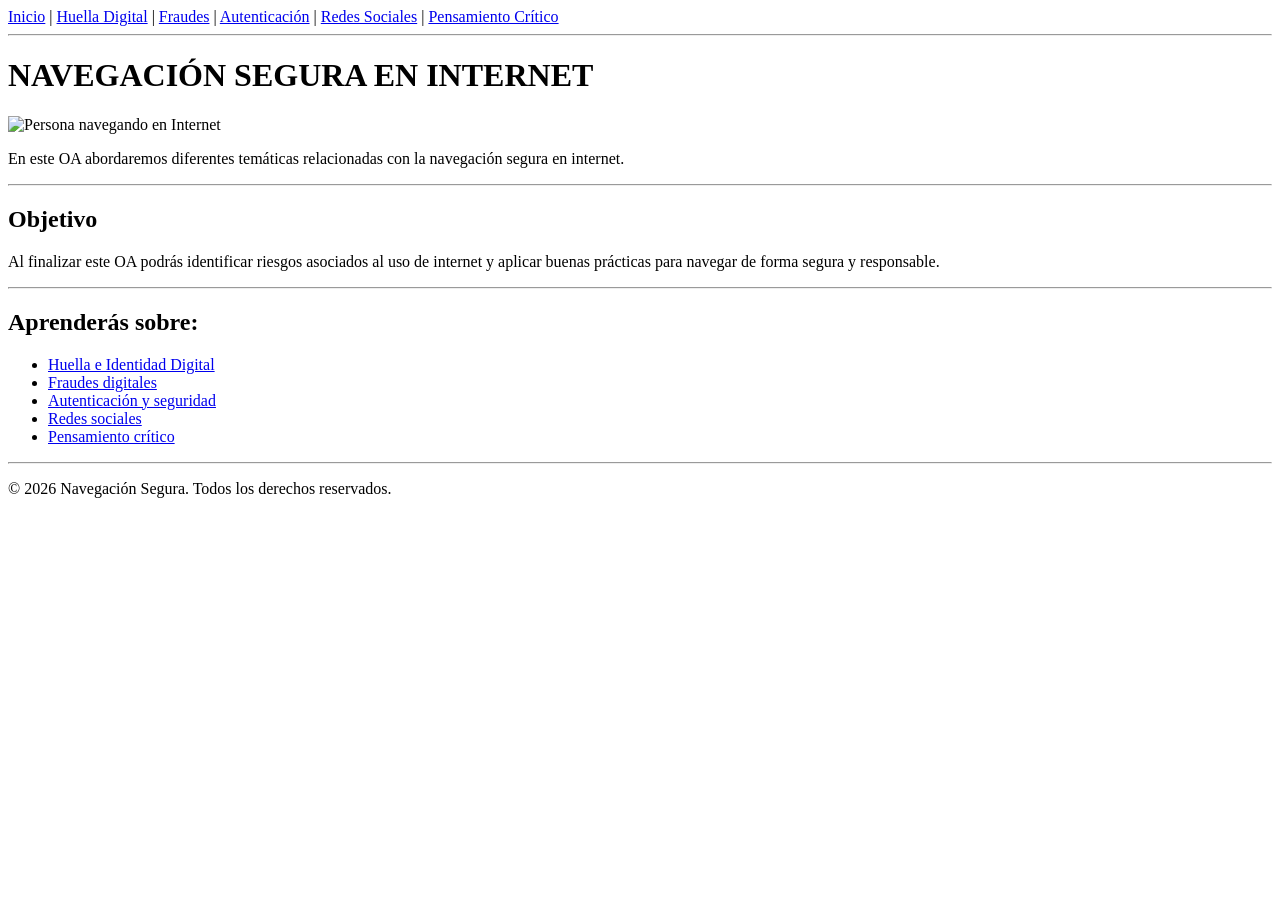
==== index.html @ a35e7978 "Add files via upload" ====
<!DOCTYPE html>
<html lang="es">

<head>
    <meta charset="UTF-8">
    <meta name="viewport" content="width=device-width, initial-scale=1.0">
    <title>Navegación Segura</title>
</head>
<body>
    <header>
        <nav>
            <a href="index.html">Inicio</a> |
            <a href="huelladigital.html">Huella Digital</a> |
            <a href="fraudes.html">Fraudes</a> |
            <a href="autenticacion.html">Autenticación</a> |
            <a href="redes.html">Redes Sociales</a> |
            <a href="pensamiento.html">Pensamiento Crítico</a>
        </nav>
        <hr>
        <h1>NAVEGACIÓN SEGURA EN INTERNET</h1>

        <img src="https://images-wixmp-ed30a86b8c4ca887773594c2.wixmp.com/f/257562a2-72c0-445a-b1c5-ff77263d5312/dmrcch3-43d2b01b-bba5-43f3-b6e8-b7f2620a8328.jpg/v1/fill/w_1280,h_544,q_75,strp/arriba_by_maxisilveira_dmrcch3-fullview.jpg?token=eyJ0eXAiOiJKV1QiLCJhbGciOiJIUzI1NiJ9.[base64].xXIl8_ioc5Y2_II3suBiCSWKKbZz7rBGDbwfxZkek1E" 
        alt="Persona  navegando en Internet"
             width="800"
             height="300">
    </header>
    <main>
        <p>
            En este OA abordaremos diferentes temáticas relacionadas
            con la navegación segura en internet.
        </p>
        <hr>
        <section>
            <h2>Objetivo</h2>
            <p>
                Al finalizar este OA podrás identificar riesgos asociados
                al uso de internet y aplicar buenas prácticas para navegar
                de forma segura y responsable.
            </p>
        </section>
        <hr>
        <section>
            <h2>Aprenderás sobre:</h2>
            <ul>
                <li><a href="huelladigital.html">Huella e Identidad Digital</a></li>
                <li><a href="fraudes.html">Fraudes digitales</a></li>
                <li><a href="autenticacion.html">Autenticación y seguridad</a></li>
                <li><a href="redes.html">Redes sociales</a></li>
                <li><a href="pensamiento.html">Pensamiento crítico</a></li>
            </ul>
        </section>
    </main>
    <hr>
    <footer>
        <p>&copy; 2026 Navegación Segura. Todos los derechos reservados.</p>
    </footer>
</body>
</html>
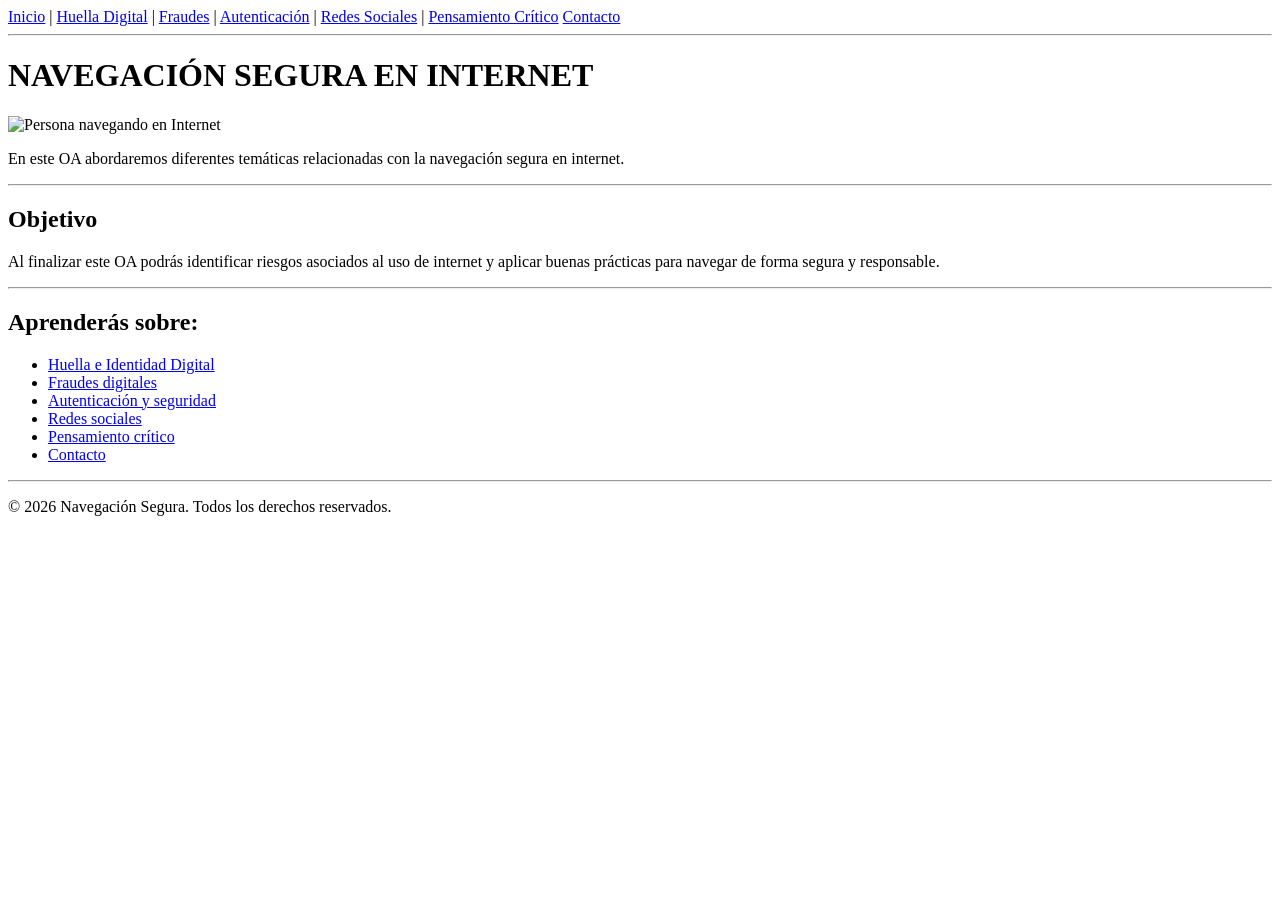
==== commit 02cf3644: "Add files via upload" ====
--- a/index.html
+++ b/index.html
@@ -15,6 +15,7 @@
             <a href="autenticacion.html">Autenticación</a> |
             <a href="redes.html">Redes Sociales</a> |
             <a href="pensamiento.html">Pensamiento Crítico</a>
+            <a href="contacto.html">Contacto</a>
         </nav>
         <hr>
         <h1>NAVEGACIÓN SEGURA EN INTERNET</h1>
@@ -47,6 +48,7 @@
                 <li><a href="autenticacion.html">Autenticación y seguridad</a></li>
                 <li><a href="redes.html">Redes sociales</a></li>
                 <li><a href="pensamiento.html">Pensamiento crítico</a></li>
+                <li><a href="contacto.html">Contacto</a></li>
             </ul>
         </section>
     </main>
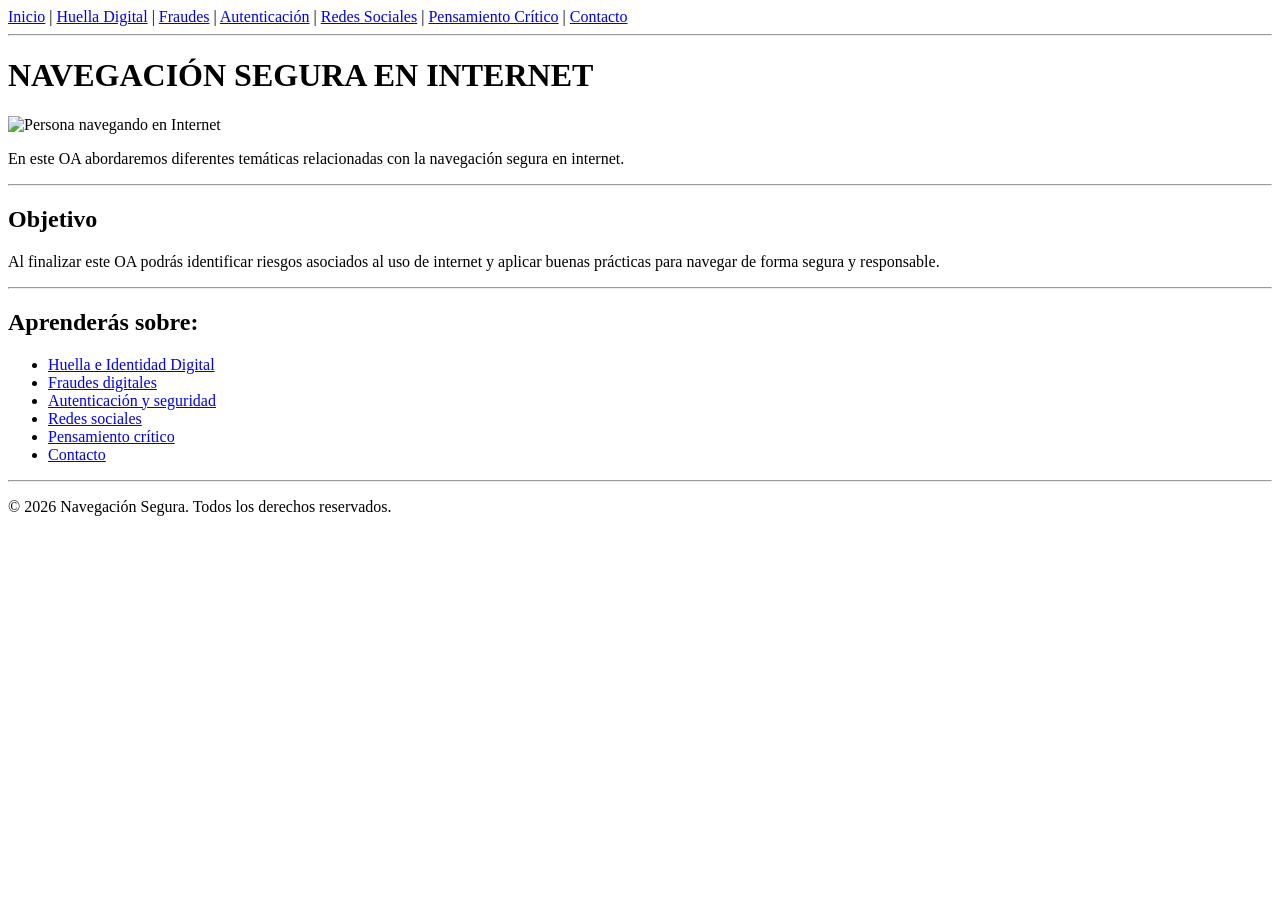
==== commit 6ac08f28: "Add files via upload" ====
--- a/index.html
+++ b/index.html
@@ -14,7 +14,7 @@
             <a href="fraudes.html">Fraudes</a> |
             <a href="autenticacion.html">Autenticación</a> |
             <a href="redes.html">Redes Sociales</a> |
-            <a href="pensamiento.html">Pensamiento Crítico</a>
+            <a href="pensamiento.html">Pensamiento Crítico</a> |
             <a href="contacto.html">Contacto</a>
         </nav>
         <hr>
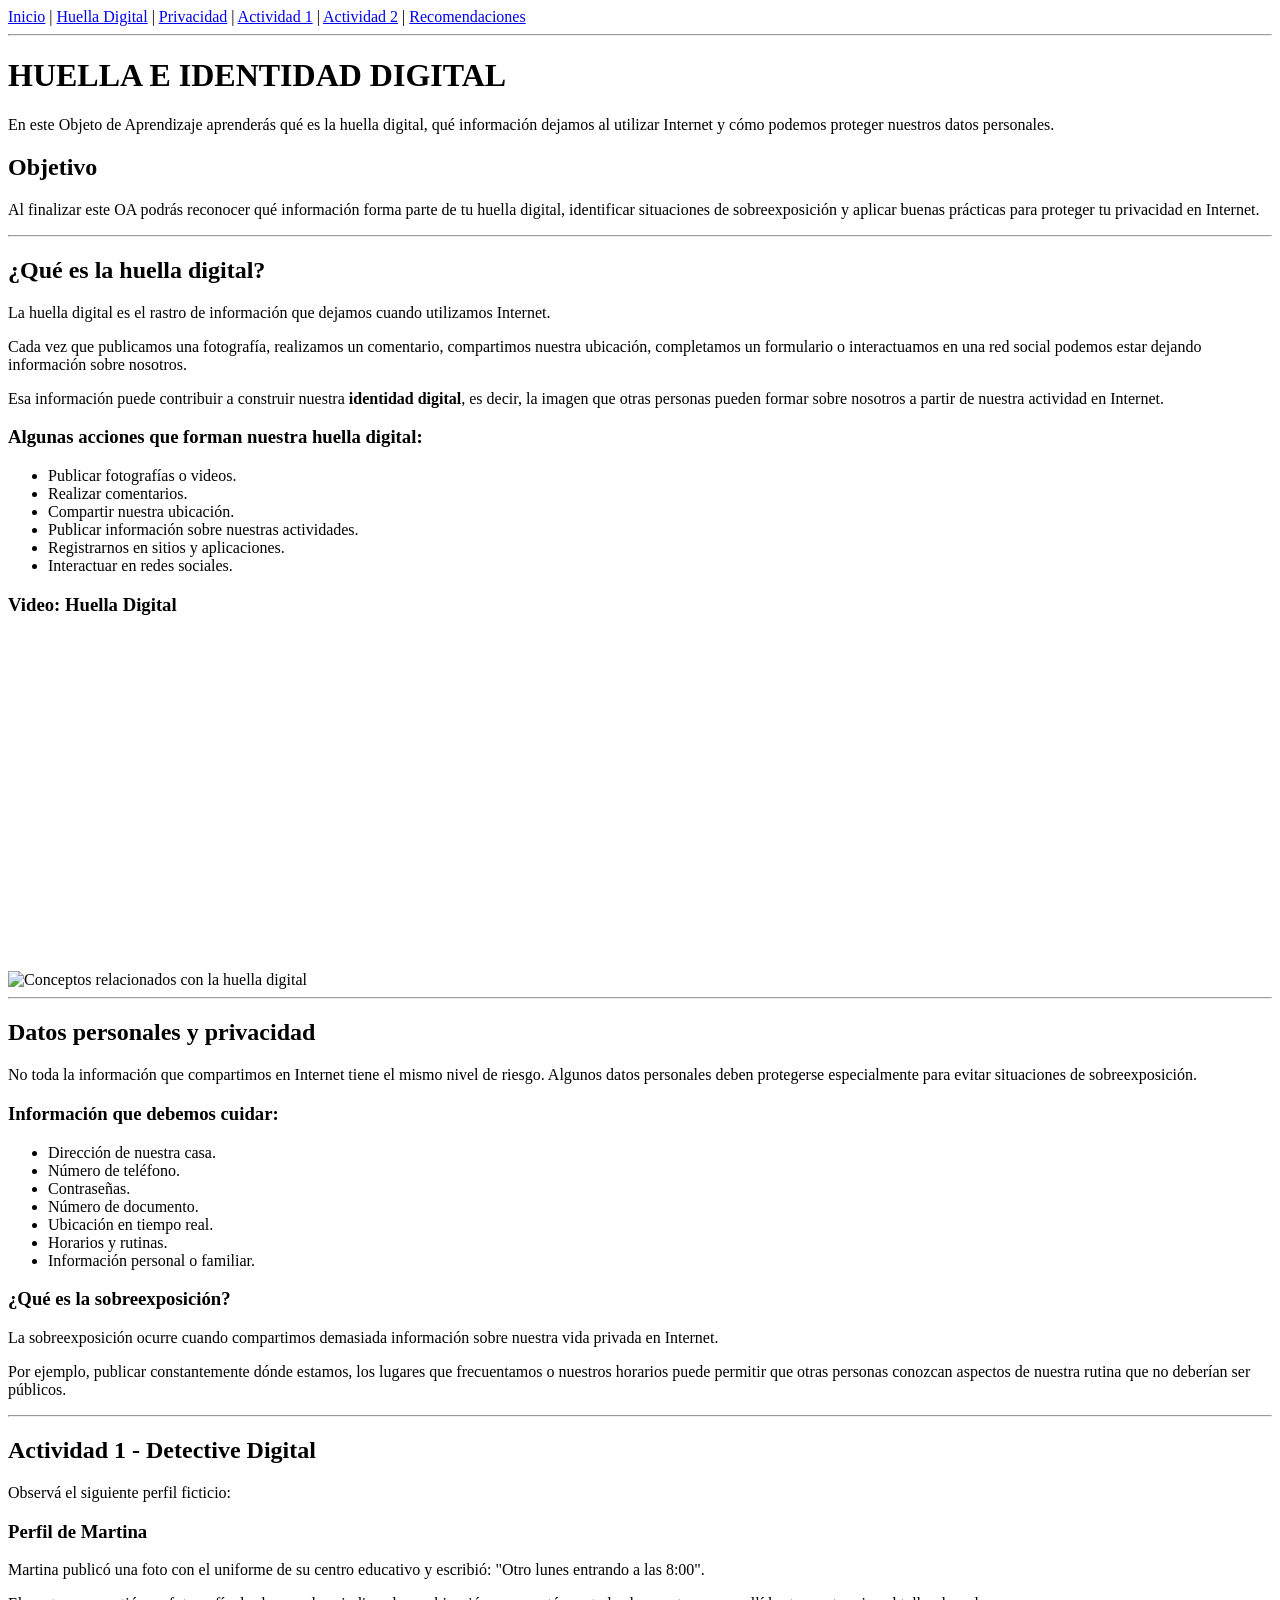
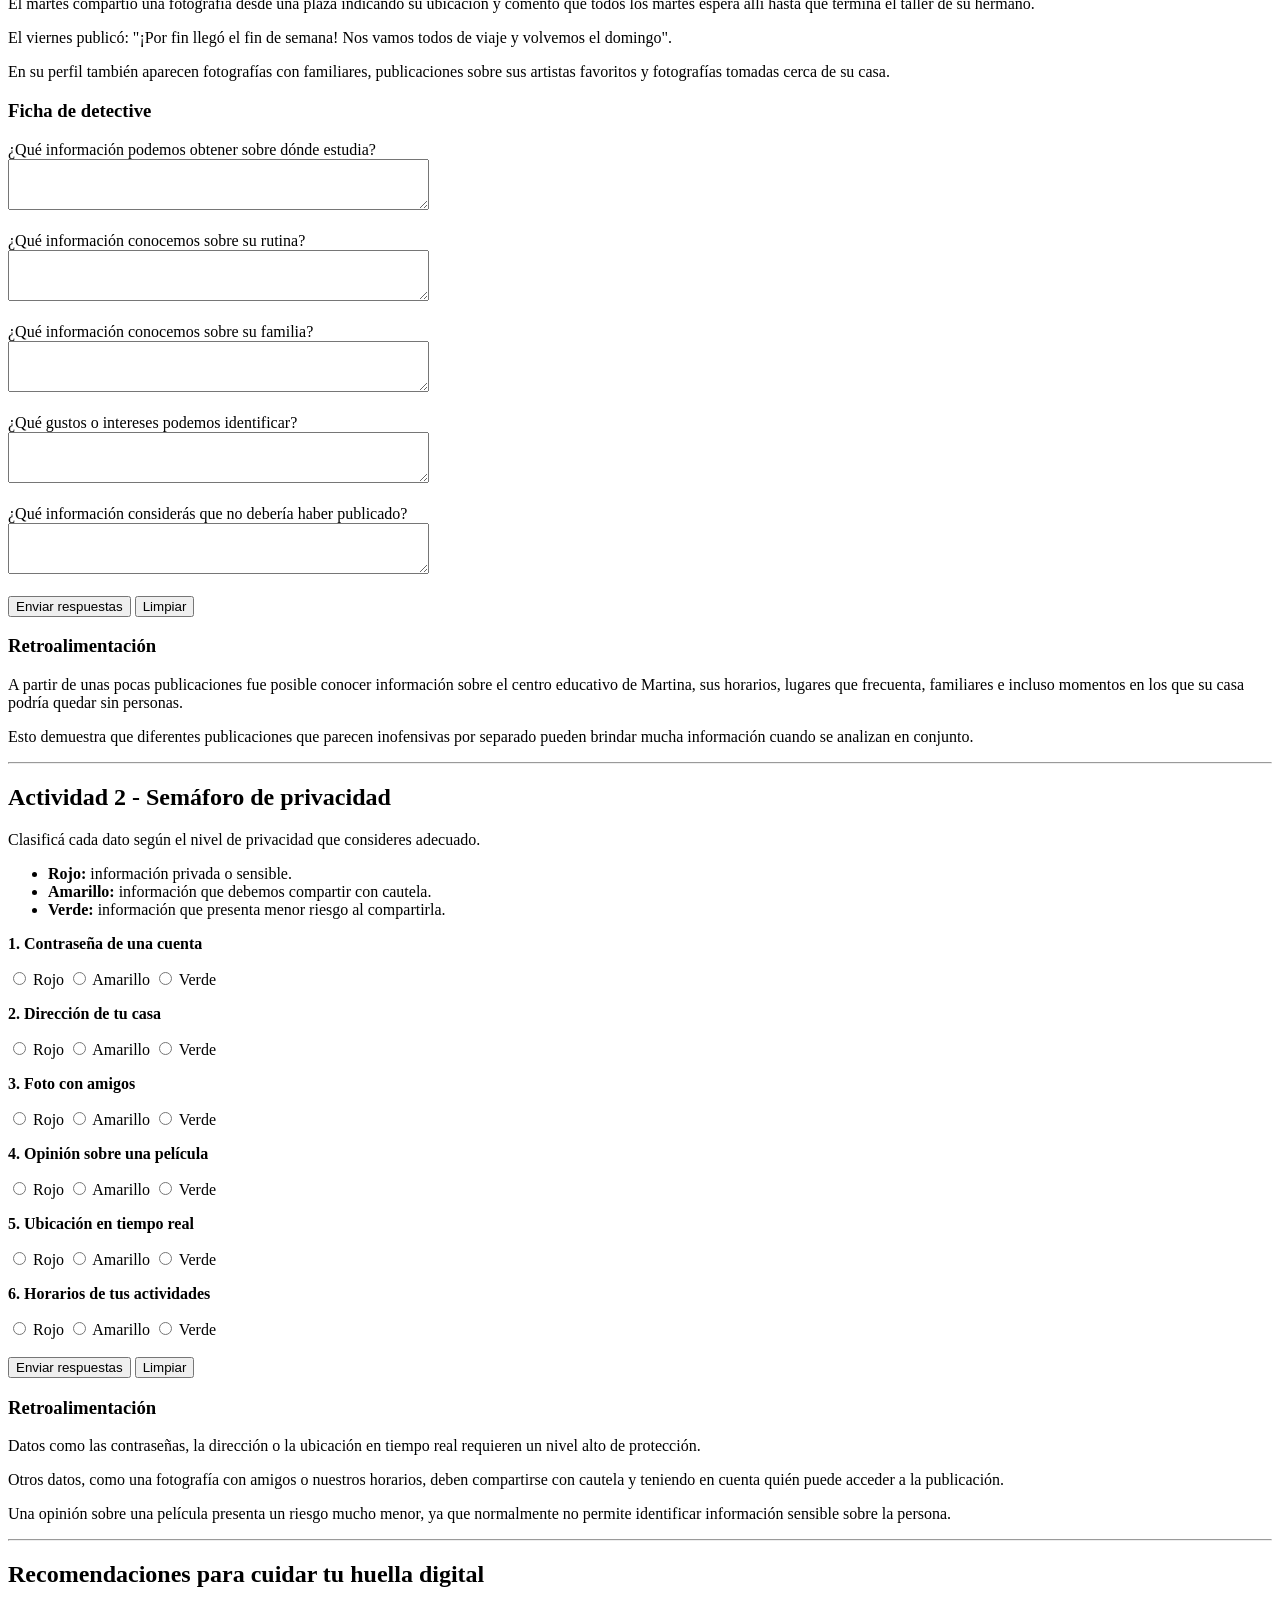
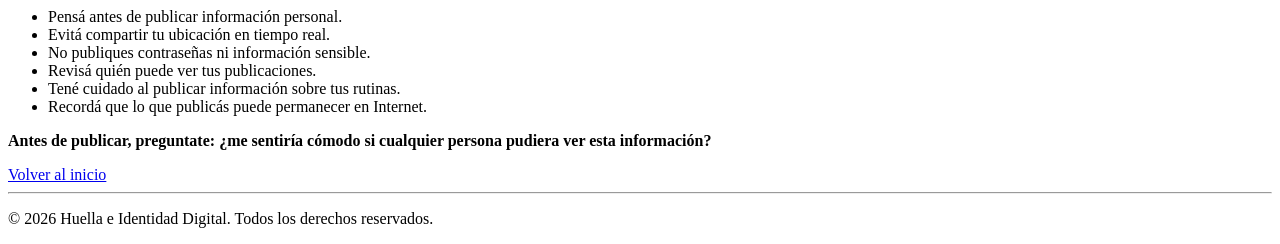
==== commit bac2e5b7: "Actualizo" ====
--- a/index.html
+++ b/index.html
@@ -4,57 +4,416 @@
 <head>
     <meta charset="UTF-8">
     <meta name="viewport" content="width=device-width, initial-scale=1.0">
-    <title>Navegación Segura</title>
+    <title>Huella e Identidad Digital</title>
 </head>
+
 <body>
-    <header>
+
+    <header id="inicio">
+
         <nav>
-            <a href="index.html">Inicio</a> |
-            <a href="huelladigital.html">Huella Digital</a> |
-            <a href="fraudes.html">Fraudes</a> |
-            <a href="autenticacion.html">Autenticación</a> |
-            <a href="redes.html">Redes Sociales</a> |
-            <a href="pensamiento.html">Pensamiento Crítico</a> |
-            <a href="contacto.html">Contacto</a>
+            <a href="#inicio">Inicio</a> |
+            <a href="#huella">Huella Digital</a> |
+            <a href="#privacidad">Privacidad</a> |
+            <a href="#actividad1">Actividad 1</a> |
+            <a href="#actividad2">Actividad 2</a> |
+            <a href="#recomendaciones">Recomendaciones</a>
         </nav>
+
         <hr>
-        <h1>NAVEGACIÓN SEGURA EN INTERNET</h1>
-
-        <img src="https://images-wixmp-ed30a86b8c4ca887773594c2.wixmp.com/f/257562a2-72c0-445a-b1c5-ff77263d5312/dmrcch3-43d2b01b-bba5-43f3-b6e8-b7f2620a8328.jpg/v1/fill/w_1280,h_544,q_75,strp/arriba_by_maxisilveira_dmrcch3-fullview.jpg?token=eyJ0eXAiOiJKV1QiLCJhbGciOiJIUzI1NiJ9.[base64].xXIl8_ioc5Y2_II3suBiCSWKKbZz7rBGDbwfxZkek1E" 
-        alt="Persona  navegando en Internet"
-             width="800"
-             height="300">
+
+        <h1>HUELLA E IDENTIDAD DIGITAL</h1>
+
+        <p>
+            En este Objeto de Aprendizaje aprenderás qué es la huella digital,
+            qué información dejamos al utilizar Internet y cómo podemos proteger
+            nuestros datos personales.
+        </p>
+
+        <h2>Objetivo</h2>
+
+        <p>
+            Al finalizar este OA podrás reconocer qué información forma parte
+            de tu huella digital, identificar situaciones de sobreexposición
+            y aplicar buenas prácticas para proteger tu privacidad en Internet.
+        </p>
+
     </header>
+
+    <hr>
+
     <main>
-        <p>
-            En este OA abordaremos diferentes temáticas relacionadas
-            con la navegación segura en internet.
-        </p>
+
+        <!-- CONTENIDO TEÓRICO -->
+
+        <section id="huella">
+
+            <h2>¿Qué es la huella digital?</h2>
+
+            <p>
+                La huella digital es el rastro de información que dejamos
+                cuando utilizamos Internet.
+            </p>
+
+            <p>
+                Cada vez que publicamos una fotografía, realizamos un comentario,
+                compartimos nuestra ubicación, completamos un formulario o
+                interactuamos en una red social podemos estar dejando información
+                sobre nosotros.
+            </p>
+
+            <p>
+                Esa información puede contribuir a construir nuestra
+                <strong>identidad digital</strong>, es decir, la imagen que otras
+                personas pueden formar sobre nosotros a partir de nuestra
+                actividad en Internet.
+            </p>
+
+            <h3>Algunas acciones que forman nuestra huella digital:</h3>
+
+            <ul>
+                <li>Publicar fotografías o videos.</li>
+                <li>Realizar comentarios.</li>
+                <li>Compartir nuestra ubicación.</li>
+                <li>Publicar información sobre nuestras actividades.</li>
+                <li>Registrarnos en sitios y aplicaciones.</li>
+                <li>Interactuar en redes sociales.</li>
+            </ul>
+
+            <h3>Video: Huella Digital</h3>
+
+            <iframe
+                width="560"
+                height="315"
+                src="https://www.youtube.com/embed/fb506ebswb8?si=taNYr84iGJzTiZNV"
+                title="Video sobre Huella Digital"
+                frameborder="0"
+                allowfullscreen>
+            </iframe>
+
+            <br><br>
+
+            <img
+                src="https://images-wixmp-ed30a86b8c4ca887773594c2.wixmp.com/f/257562a2-72c0-445a-b1c5-ff77263d5312/dmrcm5a-19a87643-8800-4029-819a-a1403b45eee7.png/v1/fill/w_1214,h_658,q_70,strp/huella_digital_by_maxisilveira_dmrcm5a-pre.jpg?token=eyJ0eXAiOiJKV1QiLCJhbGciOiJIUzI1NiJ9.[base64].E85Y_Ym6q-Cyl9Yw71HEvETTcF5iW-EhfyH-fJD-Vdw"
+                alt="Conceptos relacionados con la huella digital"
+                width="600"
+                height="300">
+
+        </section>
+
         <hr>
-        <section>
-            <h2>Objetivo</h2>
-            <p>
-                Al finalizar este OA podrás identificar riesgos asociados
-                al uso de internet y aplicar buenas prácticas para navegar
-                de forma segura y responsable.
-            </p>
+
+        <section id="privacidad">
+
+            <h2>Datos personales y privacidad</h2>
+
+            <p>
+                No toda la información que compartimos en Internet tiene el
+                mismo nivel de riesgo. Algunos datos personales deben protegerse
+                especialmente para evitar situaciones de sobreexposición.
+            </p>
+
+            <h3>Información que debemos cuidar:</h3>
+
+            <ul>
+                <li>Dirección de nuestra casa.</li>
+                <li>Número de teléfono.</li>
+                <li>Contraseñas.</li>
+                <li>Número de documento.</li>
+                <li>Ubicación en tiempo real.</li>
+                <li>Horarios y rutinas.</li>
+                <li>Información personal o familiar.</li>
+            </ul>
+
+            <h3>¿Qué es la sobreexposición?</h3>
+
+            <p>
+                La sobreexposición ocurre cuando compartimos demasiada
+                información sobre nuestra vida privada en Internet.
+            </p>
+
+            <p>
+                Por ejemplo, publicar constantemente dónde estamos, los lugares
+                que frecuentamos o nuestros horarios puede permitir que otras
+                personas conozcan aspectos de nuestra rutina que no deberían
+                ser públicos.
+            </p>
+
         </section>
+
         <hr>
-        <section>
-            <h2>Aprenderás sobre:</h2>
+
+        <!-- ACTIVIDAD 1 -->
+
+        <section id="actividad1">
+
+            <h2>Actividad 1 - Detective Digital</h2>
+
+            <p>
+                Observá el siguiente perfil ficticio:
+            </p>
+
+            <h3>Perfil de Martina</h3>
+
+            <p>
+                Martina publicó una foto con el uniforme de su centro educativo
+                y escribió: "Otro lunes entrando a las 8:00".
+            </p>
+
+            <p>
+                El martes compartió una fotografía desde una plaza indicando
+                su ubicación y comentó que todos los martes espera allí hasta
+                que termina el taller de su hermano.
+            </p>
+
+            <p>
+                El viernes publicó: "¡Por fin llegó el fin de semana!
+                Nos vamos todos de viaje y volvemos el domingo".
+            </p>
+
+            <p>
+                En su perfil también aparecen fotografías con familiares,
+                publicaciones sobre sus artistas favoritos y fotografías
+                tomadas cerca de su casa.
+            </p>
+
+            <h3>Ficha de detective</h3>
+
+            <form>
+
+                <label for="estudio">
+                    ¿Qué información podemos obtener sobre dónde estudia?
+                </label>
+
+                <br>
+
+                <textarea id="estudio" name="estudio"
+                    rows="3" cols="50" required></textarea>
+
+                <br><br>
+
+                <label for="rutina">
+                    ¿Qué información conocemos sobre su rutina?
+                </label>
+
+                <br>
+
+                <textarea id="rutina" name="rutina"
+                    rows="3" cols="50" required></textarea>
+
+                <br><br>
+
+                <label for="familia">
+                    ¿Qué información conocemos sobre su familia?
+                </label>
+
+                <br>
+
+                <textarea id="familia" name="familia"
+                    rows="3" cols="50" required></textarea>
+
+                <br><br>
+
+                <label for="gustos">
+                    ¿Qué gustos o intereses podemos identificar?
+                </label>
+
+                <br>
+
+                <textarea id="gustos" name="gustos"
+                    rows="3" cols="50" required></textarea>
+
+                <br><br>
+
+                <label for="riesgo">
+                    ¿Qué información considerás que no debería haber publicado?
+                </label>
+
+                <br>
+
+                <textarea id="riesgo" name="riesgo"
+                    rows="3" cols="50" required></textarea>
+
+                <br><br>
+
+                <button type="submit">Enviar respuestas</button>
+                <button type="reset">Limpiar</button>
+
+            </form>
+
+            <h3>Retroalimentación</h3>
+
+            <p>
+                A partir de unas pocas publicaciones fue posible conocer
+                información sobre el centro educativo de Martina, sus horarios,
+                lugares que frecuenta, familiares e incluso momentos en los
+                que su casa podría quedar sin personas.
+            </p>
+
+            <p>
+                Esto demuestra que diferentes publicaciones que parecen
+                inofensivas por separado pueden brindar mucha información
+                cuando se analizan en conjunto.
+            </p>
+
+        </section>
+
+        <hr>
+
+        <!-- ACTIVIDAD 2 -->
+
+        <section id="actividad2">
+
+            <h2>Actividad 2 - Semáforo de privacidad</h2>
+
+            <p>
+                Clasificá cada dato según el nivel de privacidad que consideres
+                adecuado.
+            </p>
+
             <ul>
-                <li><a href="huelladigital.html">Huella e Identidad Digital</a></li>
-                <li><a href="fraudes.html">Fraudes digitales</a></li>
-                <li><a href="autenticacion.html">Autenticación y seguridad</a></li>
-                <li><a href="redes.html">Redes sociales</a></li>
-                <li><a href="pensamiento.html">Pensamiento crítico</a></li>
-                <li><a href="contacto.html">Contacto</a></li>
+                <li><strong>Rojo:</strong> información privada o sensible.</li>
+                <li><strong>Amarillo:</strong> información que debemos compartir con cautela.</li>
+                <li><strong>Verde:</strong> información que presenta menor riesgo al compartirla.</li>
             </ul>
+
+            <form>
+
+                <p><strong>1. Contraseña de una cuenta</strong></p>
+
+                <input type="radio" id="contra_rojo" name="contraseña" value="rojo">
+                <label for="contra_rojo">Rojo</label>
+
+                <input type="radio" id="contra_amarillo" name="contraseña" value="amarillo">
+                <label for="contra_amarillo">Amarillo</label>
+
+                <input type="radio" id="contra_verde" name="contraseña" value="verde">
+                <label for="contra_verde">Verde</label>
+
+
+                <p><strong>2. Dirección de tu casa</strong></p>
+
+                <input type="radio" id="direccion_rojo" name="direccion" value="rojo">
+                <label for="direccion_rojo">Rojo</label>
+
+                <input type="radio" id="direccion_amarillo" name="direccion" value="amarillo">
+                <label for="direccion_amarillo">Amarillo</label>
+
+                <input type="radio" id="direccion_verde" name="direccion" value="verde">
+                <label for="direccion_verde">Verde</label>
+
+
+                <p><strong>3. Foto con amigos</strong></p>
+
+                <input type="radio" id="foto_rojo" name="foto" value="rojo">
+                <label for="foto_rojo">Rojo</label>
+
+                <input type="radio" id="foto_amarillo" name="foto" value="amarillo">
+                <label for="foto_amarillo">Amarillo</label>
+
+                <input type="radio" id="foto_verde" name="foto" value="verde">
+                <label for="foto_verde">Verde</label>
+
+
+                <p><strong>4. Opinión sobre una película</strong></p>
+
+                <input type="radio" id="pelicula_rojo" name="pelicula" value="rojo">
+                <label for="pelicula_rojo">Rojo</label>
+
+                <input type="radio" id="pelicula_amarillo" name="pelicula" value="amarillo">
+                <label for="pelicula_amarillo">Amarillo</label>
+
+                <input type="radio" id="pelicula_verde" name="pelicula" value="verde">
+                <label for="pelicula_verde">Verde</label>
+
+
+                <p><strong>5. Ubicación en tiempo real</strong></p>
+
+                <input type="radio" id="ubicacion_rojo" name="ubicacion" value="rojo">
+                <label for="ubicacion_rojo">Rojo</label>
+
+                <input type="radio" id="ubicacion_amarillo" name="ubicacion" value="amarillo">
+                <label for="ubicacion_amarillo">Amarillo</label>
+
+                <input type="radio" id="ubicacion_verde" name="ubicacion" value="verde">
+                <label for="ubicacion_verde">Verde</label>
+
+
+                <p><strong>6. Horarios de tus actividades</strong></p>
+
+                <input type="radio" id="horario_rojo" name="horario" value="rojo">
+                <label for="horario_rojo">Rojo</label>
+
+                <input type="radio" id="horario_amarillo" name="horario" value="amarillo">
+                <label for="horario_amarillo">Amarillo</label>
+
+                <input type="radio" id="horario_verde" name="horario" value="verde">
+                <label for="horario_verde">Verde</label>
+
+                <br><br>
+
+                <button type="submit">Enviar respuestas</button>
+                <button type="reset">Limpiar</button>
+
+            </form>
+
+            <h3>Retroalimentación</h3>
+
+            <p>
+                Datos como las contraseñas, la dirección o la ubicación en
+                tiempo real requieren un nivel alto de protección.
+            </p>
+
+            <p>
+                Otros datos, como una fotografía con amigos o nuestros horarios,
+                deben compartirse con cautela y teniendo en cuenta quién puede
+                acceder a la publicación.
+            </p>
+
+            <p>
+                Una opinión sobre una película presenta un riesgo mucho menor,
+                ya que normalmente no permite identificar información sensible
+                sobre la persona.
+            </p>
+
         </section>
+
+        <hr>
+
+        <!-- CIERRE -->
+
+        <section id="recomendaciones">
+
+            <h2>Recomendaciones para cuidar tu huella digital</h2>
+
+            <ul>
+                <li>Pensá antes de publicar información personal.</li>
+                <li>Evitá compartir tu ubicación en tiempo real.</li>
+                <li>No publiques contraseñas ni información sensible.</li>
+                <li>Revisá quién puede ver tus publicaciones.</li>
+                <li>Tené cuidado al publicar información sobre tus rutinas.</li>
+                <li>Recordá que lo que publicás puede permanecer en Internet.</li>
+            </ul>
+
+            <p>
+                <strong>
+                    Antes de publicar, preguntate:
+                    ¿me sentiría cómodo si cualquier persona pudiera ver esta información?
+                </strong>
+            </p>
+
+            <a href="#inicio">Volver al inicio</a>
+
+        </section>
+
     </main>
+
     <hr>
+
     <footer>
-        <p>&copy; 2026 Navegación Segura. Todos los derechos reservados.</p>
+        <p>&copy; 2026 Huella e Identidad Digital. Todos los derechos reservados.</p>
     </footer>
+
 </body>
+
 </html>
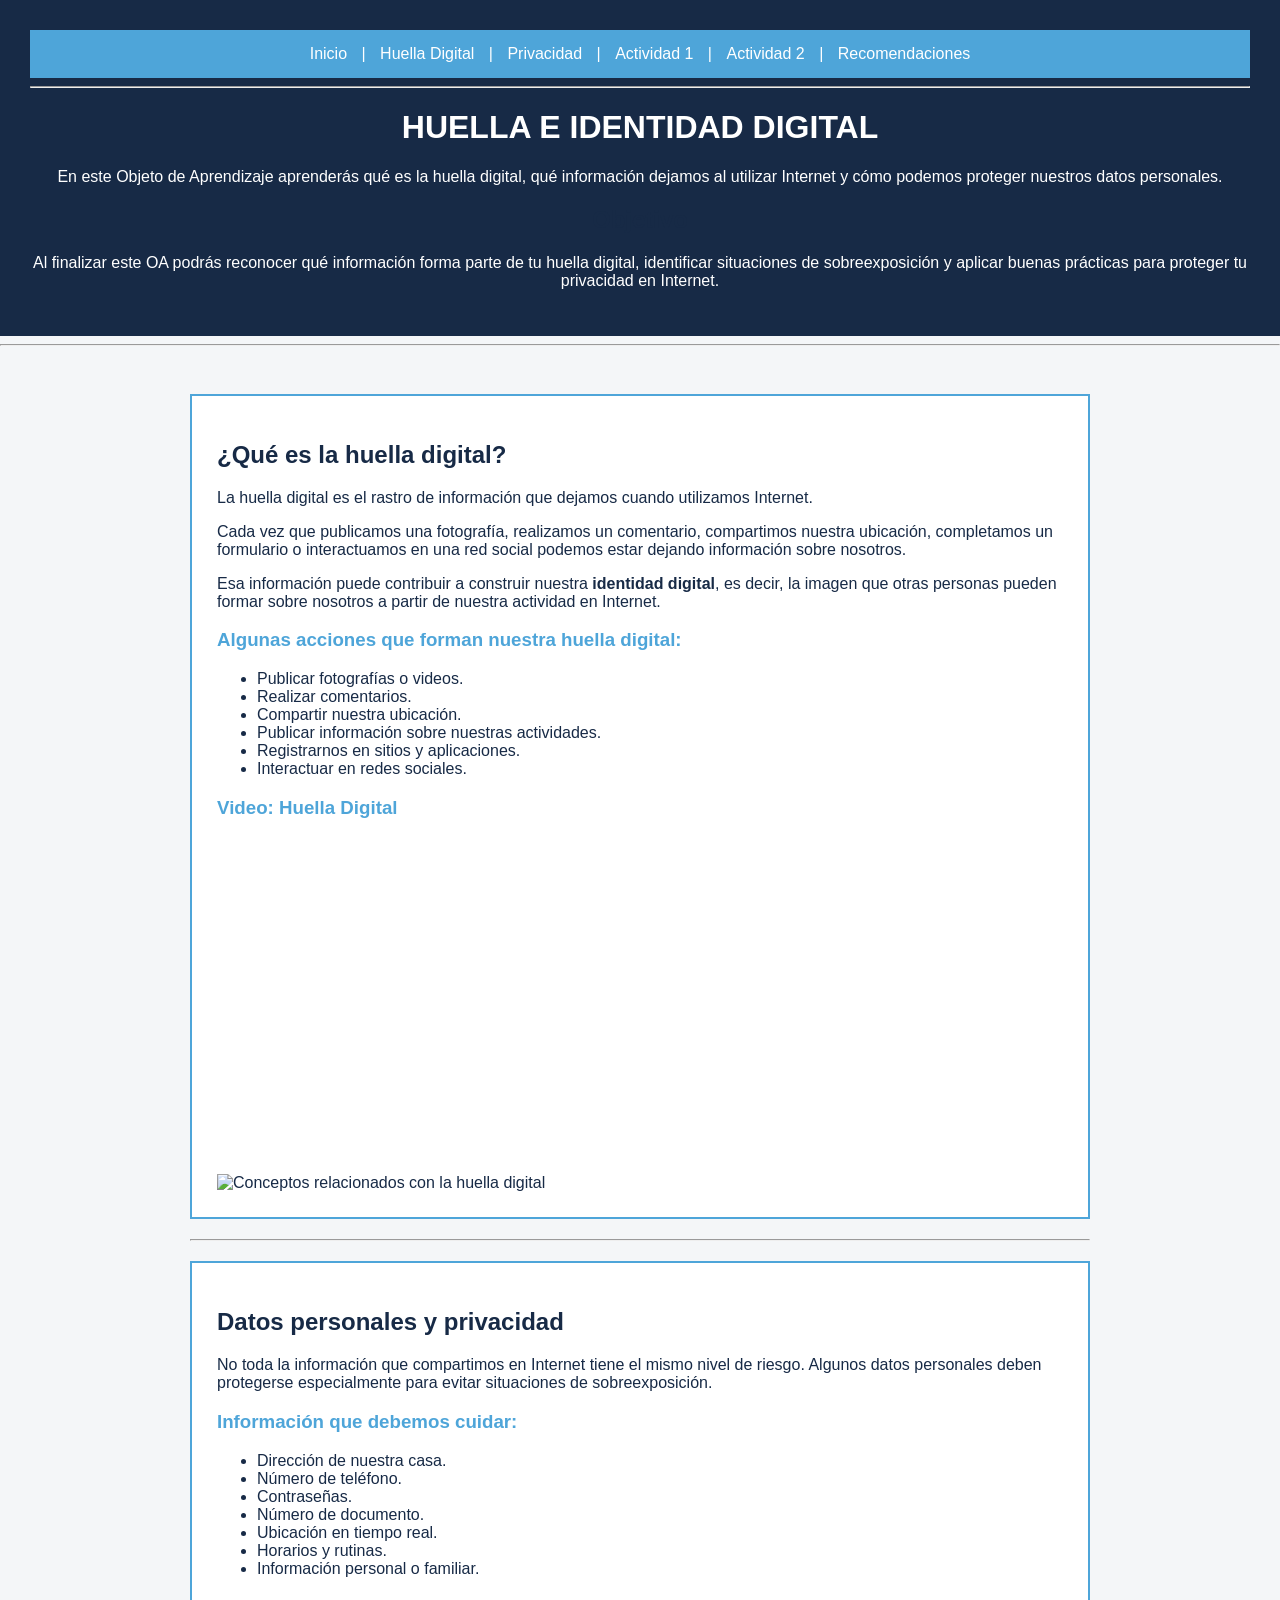
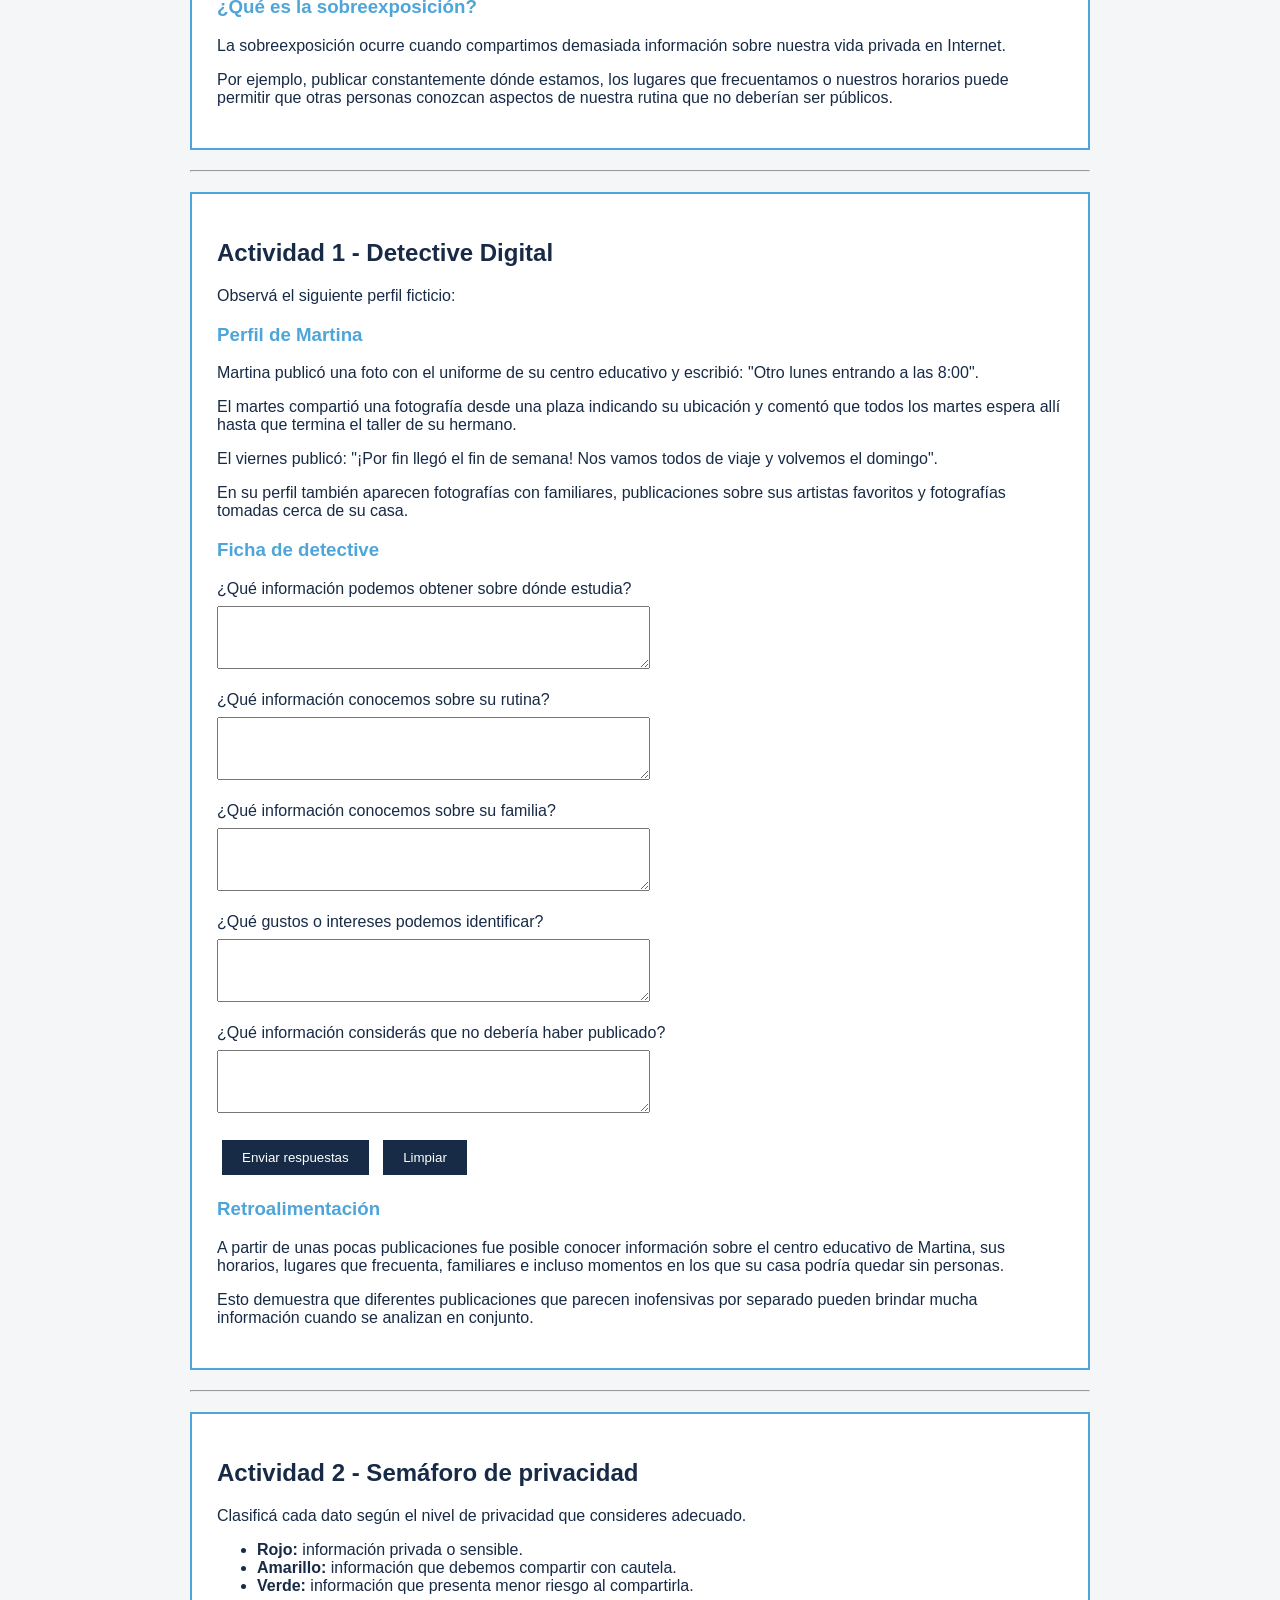
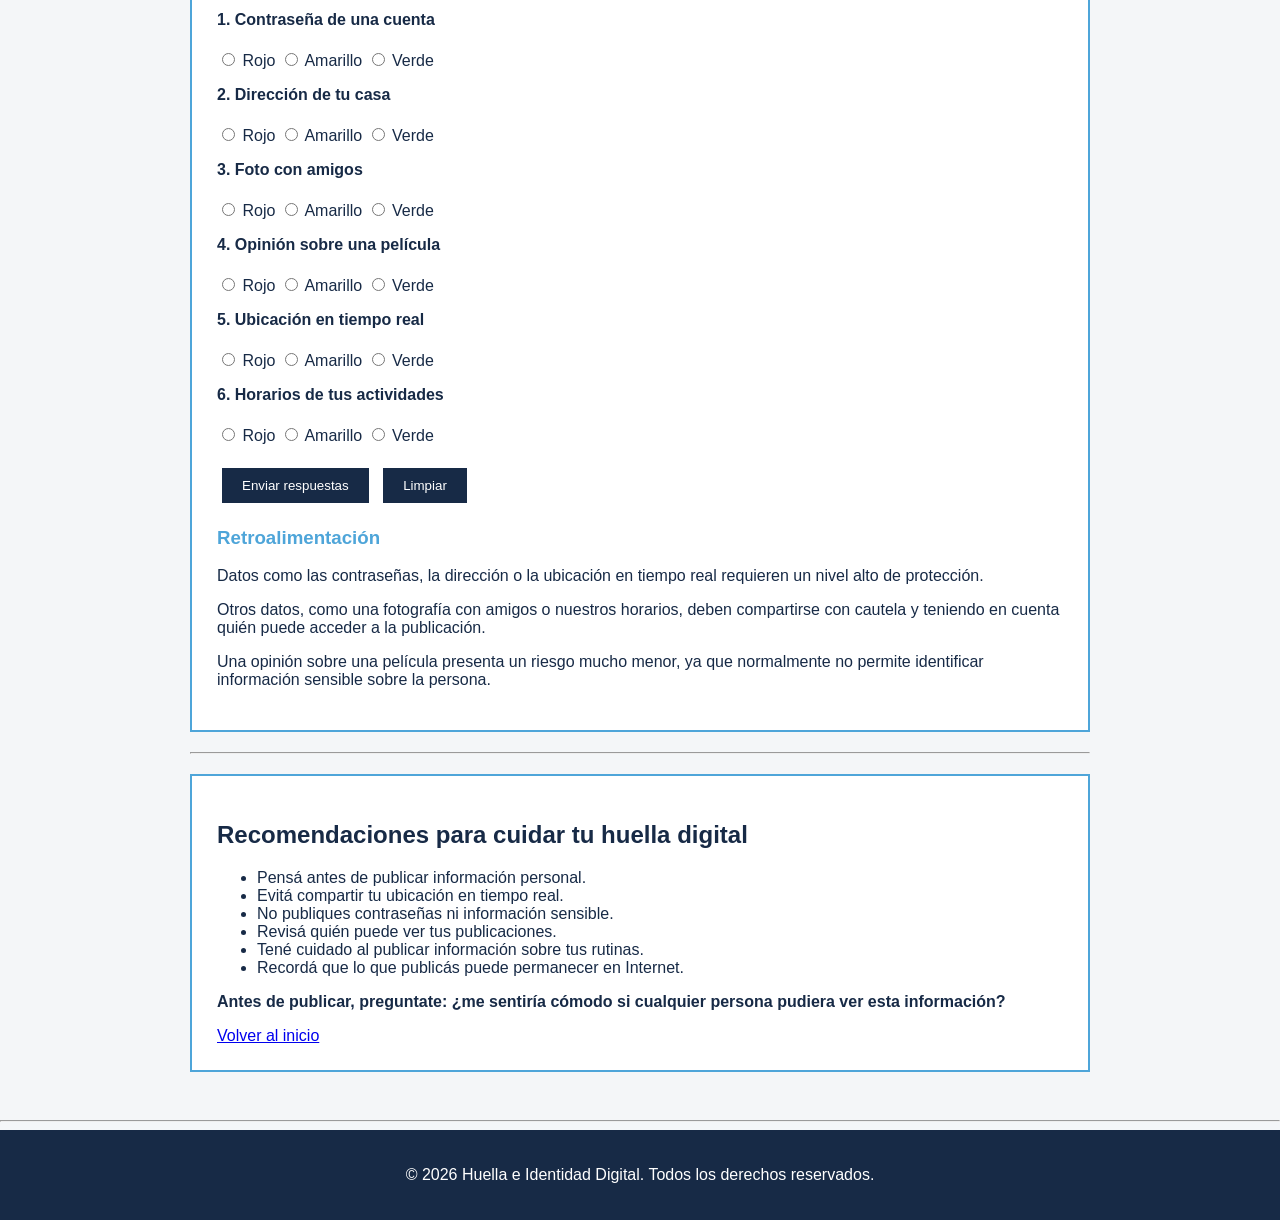
==== commit 5331898d: "Add files via upload" ====
--- a/index.html
+++ b/index.html
@@ -5,6 +5,7 @@
     <meta charset="UTF-8">
     <meta name="viewport" content="width=device-width, initial-scale=1.0">
     <title>Huella e Identidad Digital</title>
+    <link rel="stylesheet" href="styles.css">
 </head>
 
 <body>
--- a/styles.css
+++ b/styles.css
@@ -0,0 +1,91 @@
+body {
+    font-family: Arial, sans-serif;
+    background-color: #F4F6F8;
+    color: #172A46;
+    margin: 0;
+    padding: 0;
+}
+
+header {
+    background-color: #172A46;
+    color: white;
+    text-align: center;
+    padding: 30px;
+}
+
+nav {
+    background-color: #4EA5D9;
+    padding: 15px;
+    text-align: center;
+}
+
+nav a {
+    color: white;
+    text-decoration: none;
+    margin: 10px;
+}
+
+nav a:hover {
+    text-decoration: underline;
+}
+
+main {
+    max-width: 900px;
+    margin: auto;
+    padding: 20px;
+}
+
+section {
+    background-color: white;
+    margin: 20px 0;
+    padding: 25px;
+    border: 2px solid #4EA5D9;
+}
+
+h1 {
+    font-family: Verdana, sans-serif;
+}
+
+h2 {
+    font-family: Verdana, sans-serif;
+    color: #172A46;
+}
+
+h3 {
+    color: #4EA5D9;
+}
+
+img {
+    max-width: 100%;
+    height: auto;
+}
+
+iframe {
+    max-width: 100%;
+}
+
+textarea,
+input,
+select {
+    margin-top: 8px;
+    padding: 8px;
+}
+
+button {
+    background-color: #172A46;
+    color: white;
+    padding: 10px 20px;
+    border: none;
+    margin: 5px;
+}
+
+button:hover {
+    background-color: #4EA5D9;
+}
+
+footer {
+    background-color: #172A46;
+    color: white;
+    text-align: center;
+    padding: 20px;
+}
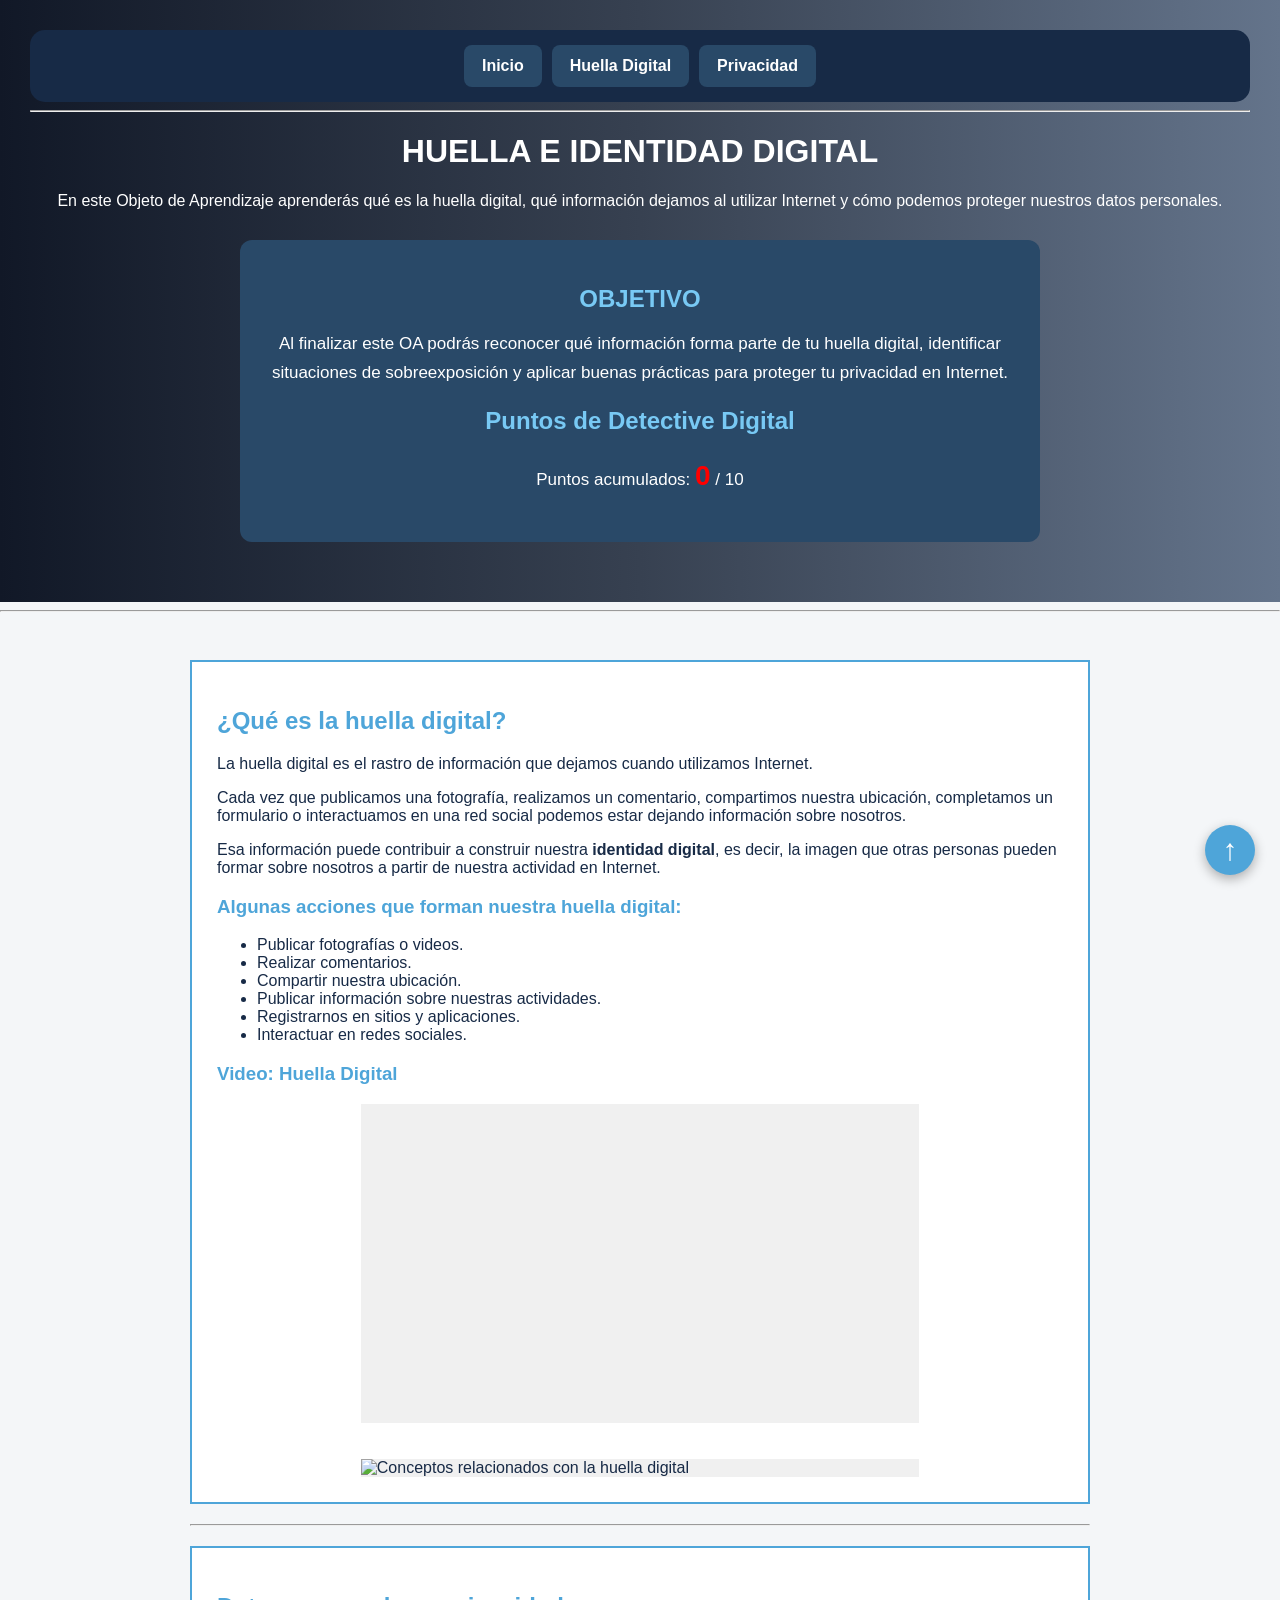
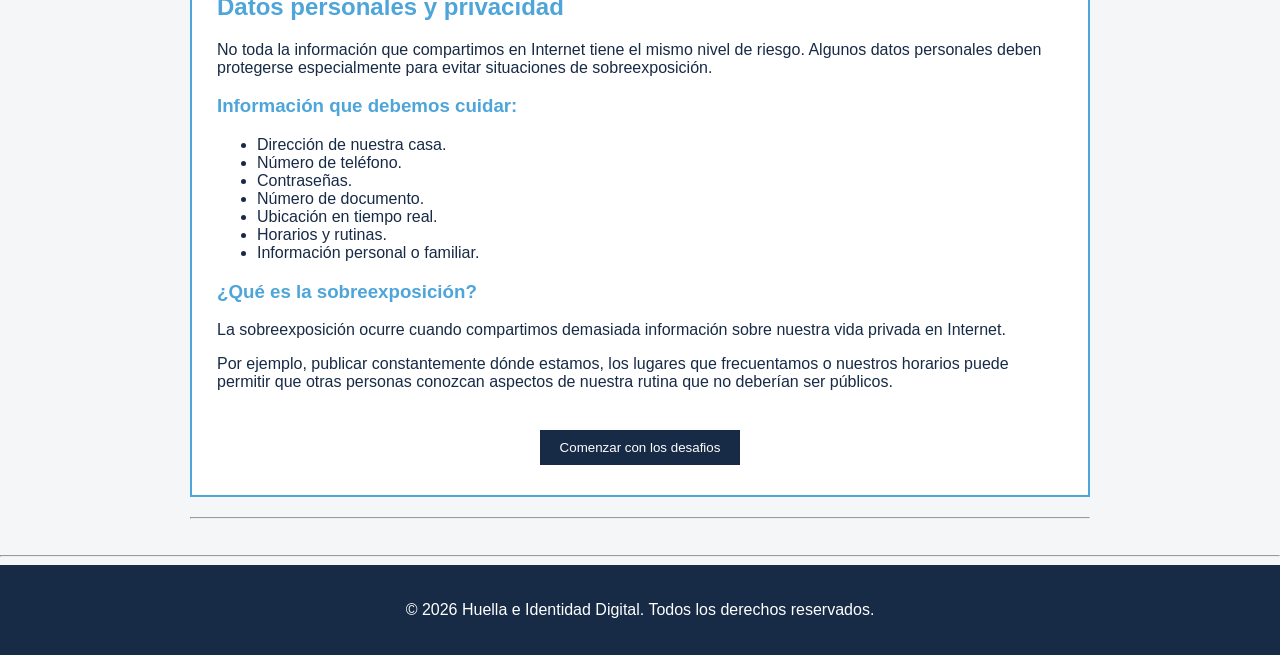
==== commit 7754287d: "Add files via upload" ====
--- a/index.html
+++ b/index.html
@@ -1,5 +1,6 @@
 <!DOCTYPE html>
 <html lang="es">
+
 
 <head>
     <meta charset="UTF-8">
@@ -13,12 +14,10 @@
     <header id="inicio">
 
         <nav>
-            <a href="#inicio">Inicio</a> |
-            <a href="#huella">Huella Digital</a> |
-            <a href="#privacidad">Privacidad</a> |
-            <a href="#actividad1">Actividad 1</a> |
-            <a href="#actividad2">Actividad 2</a> |
-            <a href="#recomendaciones">Recomendaciones</a>
+            <a href="#inicio">Inicio</a> 
+            <a href="#huella">Huella Digital</a> 
+            <a href="#privacidad">Privacidad</a> 
+            
         </nav>
 
         <hr>
@@ -31,14 +30,22 @@
             nuestros datos personales.
         </p>
 
-        <h2>Objetivo</h2>
+        <div class="objetivo">
+    <h2>OBJETIVO</h2>
 
         <p>
             Al finalizar este OA podrás reconocer qué información forma parte
             de tu huella digital, identificar situaciones de sobreexposición
             y aplicar buenas prácticas para proteger tu privacidad en Internet.
         </p>
-
+<div class="puntos">
+    <h2>Puntos de Detective Digital</h2>
+
+    <p>
+        Puntos acumulados:
+        <span id="puntos">0</span> / 10
+    </p>
+</div>
     </header>
 
     <hr>
@@ -49,7 +56,7 @@
 
         <section id="huella">
 
-            <h2>¿Qué es la huella digital?</h2>
+            <h2 class="subdecuerpo">¿Qué es la huella digital?</h2>
 
             <p>
                 La huella digital es el rastro de información que dejamos
@@ -82,23 +89,27 @@
             </ul>
 
             <h3>Video: Huella Digital</h3>
-
-            <iframe
+            
+            <div style="width: 66%; margin: 0 auto; background-color: #f0f0f0;">
+              <iframe
                 width="560"
                 height="315"
                 src="https://www.youtube.com/embed/fb506ebswb8?si=taNYr84iGJzTiZNV"
                 title="Video sobre Huella Digital"
                 frameborder="0"
                 allowfullscreen>
-            </iframe>
-
+              </iframe>
+            </div>
+            
             <br><br>
-
-            <img
-                src="https://images-wixmp-ed30a86b8c4ca887773594c2.wixmp.com/f/257562a2-72c0-445a-b1c5-ff77263d5312/dmrcm5a-19a87643-8800-4029-819a-a1403b45eee7.png/v1/fill/w_1214,h_658,q_70,strp/huella_digital_by_maxisilveira_dmrcm5a-pre.jpg?token=eyJ0eXAiOiJKV1QiLCJhbGciOiJIUzI1NiJ9.[base64].E85Y_Ym6q-Cyl9Yw71HEvETTcF5iW-EhfyH-fJD-Vdw"
-                alt="Conceptos relacionados con la huella digital"
-                width="600"
-                height="300">
+            
+            <div style="width: 66%; margin: 0 auto; background-color: #f0f0f0;">
+              <img
+                  src="https://images-wixmp-ed30a86b8c4ca887773594c2.wixmp.com/f/257562a2-72c0-445a-b1c5-ff77263d5312/dmrcm5a-19a87643-8800-4029-819a-a1403b45eee7.png/v1/fill/w_1214,h_658,q_70,strp/huella_digital_by_maxisilveira_dmrcm5a-pre.jpg?token=eyJ0eXAiOiJKV1QiLCJhbGciOiJIUzI1NiJ9.[base64].E85Y_Ym6q-Cyl9Yw71HEvETTcF5iW-EhfyH-fJD-Vdw"
+                  alt="Conceptos relacionados con la huella digital"
+                  width="600"
+                  height="300">
+            </div>
 
         </section>
 
@@ -106,7 +117,9 @@
 
         <section id="privacidad">
 
-            <h2>Datos personales y privacidad</h2>
+           
+
+            <h2 class="subdecuerpo">Datos personales y privacidad</h2>
 
             <p>
                 No toda la información que compartimos en Internet tiene el
@@ -139,16 +152,19 @@
                 personas conozcan aspectos de nuestra rutina que no deberían
                 ser públicos.
             </p>
-
+ <br>
+        <div style="text-align:center">
+            <button type="button" class="sbtn" id="btn-comenzar" onclick="mostrarSeccion()"> Comenzar con los desafios</button>
+        </div>
         </section>
 
         <hr>
-
+<section id="actividades-todas" style="display: none;">
         <!-- ACTIVIDAD 1 -->
 
         <section id="actividad1">
 
-            <h2>Actividad 1 - Detective Digital</h2>
+            <h2 class="subdecuerpo">Actividad 1 - Detective Digital</h2>
 
             <p>
                 Observá el siguiente perfil ficticio:
@@ -174,74 +190,76 @@
 
             <p>
                 En su perfil también aparecen fotografías con familiares,
-                publicaciones sobre sus artistas favoritos y fotografías
+                publicaciones sobre sus artistas favoritos de la banda BTS y fotografías
                 tomadas cerca de su casa.
             </p>
 
             <h3>Ficha de detective</h3>
-
-            <form>
-
-                <label for="estudio">
-                    ¿Qué información podemos obtener sobre dónde estudia?
+            
+            <p>
+                Teniendo en cuenta el perfil de Martina, responde si las 
+                siguientes afirmaciones son <strong>VERDADERAS o FALSAS</strong>.
+            </p>
+            <form id="fDetective">
+
+                <label for="op-hora">
+                    Los lunes Martina entra a clase a las 8:00. 
                 </label>
 
                 <br>
 
-                <textarea id="estudio" name="estudio"
-                    rows="3" cols="50" required></textarea>
-
+                <select id="op-hora" name="op1">
+                    <option value="Seleccione" selected>Seleccione</option>
+                    <option value="Verdadero">Verdadero</option>
+                    <option value="Falso">Falso</option>
+                </select>
                 <br><br>
 
-                <label for="rutina">
-                    ¿Qué información conocemos sobre su rutina?
+                <label for="op-plaza">
+                    Martina espera a su prima los martes en la plaza. 
                 </label>
 
                 <br>
 
-                <textarea id="rutina" name="rutina"
-                    rows="3" cols="50" required></textarea>
-
+                <select id="op-plaza" name="op2">
+                    <option value="Seleccione" selected>Seleccione</option>
+                    <option value="Verdadero">Verdadero</option>
+                    <option value="Falso">Falso</option>
+                </select>
                 <br><br>
 
-                <label for="familia">
-                    ¿Qué información conocemos sobre su familia?
+                <label for="op-viaje">
+                    El fin de semana Martina se irá de viaje
                 </label>
 
                 <br>
 
-                <textarea id="familia" name="familia"
-                    rows="3" cols="50" required></textarea>
-
+                <select id="op-viaje" name="op3">
+                    <option value="Seleccione" selected>Seleccione</option>
+                    <option value="Verdadero">Verdadero</option>
+                    <option value="Falso">Falso</option>
+                </select>
                 <br><br>
 
-                <label for="gustos">
-                    ¿Qué gustos o intereses podemos identificar?
+                <label for="op-foto">
+                    A martina le gusta la banda BTS
                 </label>
 
                 <br>
 
-                <textarea id="gustos" name="gustos"
-                    rows="3" cols="50" required></textarea>
-
+                <select id="op-foto" name="op4">
+                    <option value="Seleccione" selected>Seleccione</option>
+                    <option value="Verdadero">Verdadero</option>
+                    <option value="Falso">Falso</option>
+                </select>
                 <br><br>
 
-                <label for="riesgo">
-                    ¿Qué información considerás que no debería haber publicado?
-                </label>
-
-                <br>
-
-                <textarea id="riesgo" name="riesgo"
-                    rows="3" cols="50" required></textarea>
-
-                <br><br>
-
-                <button type="submit">Enviar respuestas</button>
+                <button type="submit" >Enviar respuestas</button>
                 <button type="reset">Limpiar</button>
 
             </form>
 
+<section id="resultadoDetective" style="display: none;">
             <h3>Retroalimentación</h3>
 
             <p>
@@ -257,107 +275,231 @@
                 cuando se analizan en conjunto.
             </p>
 
+            <button type="button" class="btn" id="continuar-2" onclick="mostrarSeccion2y3()">Continuar con la siguiente actividad</button>
+        
         </section>
-
+</section>
         <hr>
 
+<section id="actividades-2y3" style="display: none;">
         <!-- ACTIVIDAD 2 -->
 
         <section id="actividad2">
 
-            <h2>Actividad 2 - Semáforo de privacidad</h2>
-
-            <p>
-                Clasificá cada dato según el nivel de privacidad que consideres
-                adecuado.
-            </p>
-
-            <ul>
-                <li><strong>Rojo:</strong> información privada o sensible.</li>
-                <li><strong>Amarillo:</strong> información que debemos compartir con cautela.</li>
-                <li><strong>Verde:</strong> información que presenta menor riesgo al compartirla.</li>
-            </ul>
-
-            <form>
-
-                <p><strong>1. Contraseña de una cuenta</strong></p>
-
-                <input type="radio" id="contra_rojo" name="contraseña" value="rojo">
-                <label for="contra_rojo">Rojo</label>
-
-                <input type="radio" id="contra_amarillo" name="contraseña" value="amarillo">
-                <label for="contra_amarillo">Amarillo</label>
-
-                <input type="radio" id="contra_verde" name="contraseña" value="verde">
-                <label for="contra_verde">Verde</label>
-
-
-                <p><strong>2. Dirección de tu casa</strong></p>
-
-                <input type="radio" id="direccion_rojo" name="direccion" value="rojo">
-                <label for="direccion_rojo">Rojo</label>
-
-                <input type="radio" id="direccion_amarillo" name="direccion" value="amarillo">
-                <label for="direccion_amarillo">Amarillo</label>
-
-                <input type="radio" id="direccion_verde" name="direccion" value="verde">
-                <label for="direccion_verde">Verde</label>
-
-
-                <p><strong>3. Foto con amigos</strong></p>
-
-                <input type="radio" id="foto_rojo" name="foto" value="rojo">
-                <label for="foto_rojo">Rojo</label>
-
-                <input type="radio" id="foto_amarillo" name="foto" value="amarillo">
-                <label for="foto_amarillo">Amarillo</label>
-
-                <input type="radio" id="foto_verde" name="foto" value="verde">
-                <label for="foto_verde">Verde</label>
-
-
-                <p><strong>4. Opinión sobre una película</strong></p>
-
-                <input type="radio" id="pelicula_rojo" name="pelicula" value="rojo">
-                <label for="pelicula_rojo">Rojo</label>
-
-                <input type="radio" id="pelicula_amarillo" name="pelicula" value="amarillo">
-                <label for="pelicula_amarillo">Amarillo</label>
-
-                <input type="radio" id="pelicula_verde" name="pelicula" value="verde">
-                <label for="pelicula_verde">Verde</label>
-
-
-                <p><strong>5. Ubicación en tiempo real</strong></p>
-
-                <input type="radio" id="ubicacion_rojo" name="ubicacion" value="rojo">
-                <label for="ubicacion_rojo">Rojo</label>
-
-                <input type="radio" id="ubicacion_amarillo" name="ubicacion" value="amarillo">
-                <label for="ubicacion_amarillo">Amarillo</label>
-
-                <input type="radio" id="ubicacion_verde" name="ubicacion" value="verde">
-                <label for="ubicacion_verde">Verde</label>
-
-
-                <p><strong>6. Horarios de tus actividades</strong></p>
-
-                <input type="radio" id="horario_rojo" name="horario" value="rojo">
-                <label for="horario_rojo">Rojo</label>
-
-                <input type="radio" id="horario_amarillo" name="horario" value="amarillo">
-                <label for="horario_amarillo">Amarillo</label>
-
-                <input type="radio" id="horario_verde" name="horario" value="verde">
-                <label for="horario_verde">Verde</label>
-
-                <br><br>
-
-                <button type="submit">Enviar respuestas</button>
-                <button type="reset">Limpiar</button>
-
-            </form>
-
+           <h2 class="subdecuerpo">Actividad 2 - Semáforo de privacidad</h2>
+
+<p>
+    Clasificá cada dato según el nivel de privacidad
+    que consideres adecuado.
+</p>
+
+<h3>REFERENCIAS:</h3>
+
+<div class="semaforo-referencias">
+    <p>🔴 <strong>Rojo:</strong> información privada o sensible.</p>
+    <p>🟡 <strong>Amarillo:</strong> compartir con cautela.</p>
+    <p>🟢 <strong>Verde:</strong> menor riesgo al compartir.</p>
+</div>
+
+<form id="fSemaforo">
+
+    <div class="contenedor-tarjetas">
+
+        
+        <fieldset class="tarjeta-privacidad">
+            <legend>Pregunta 1</legend>
+
+            <img
+                src="https://cdn-icons-png.flaticon.com/512/12421/12421792.png"
+                alt="Candado cerrado"
+                width="150">
+
+            <p><strong>Contraseña de una cuenta</strong></p>
+
+            <div class="opciones-semaforo">
+                <label for="contra_rojo">
+                    <input type="radio" id="contra_rojo"
+                           name="contraseña" value="rojo">
+                    🔴 Rojo
+                </label>
+
+                <label for="contra_amarillo">
+                    <input type="radio" id="contra_amarillo"
+                           name="contraseña" value="amarillo">
+                    🟡 Amarillo
+                </label>
+
+                <label for="contra_verde">
+                    <input type="radio" id="contra_verde"
+                           name="contraseña" value="verde">
+                    🟢 Verde
+                </label>
+            </div>
+        </fieldset>
+
+                <fieldset class="tarjeta-privacidad">
+            <legend>Pregunta 2</legend>
+
+            <img src="https://encrypted-tbn0.gstatic.com/images?q=tbn:ANd9GcSI7v9uJTLB_xK04UJGlOO2uqev4RIkbKDY71_BeonUeQ&s=10"
+            width="150"
+            alt="Imagen de una casa, asociado al domicilio">
+
+            <p><strong>Dirección de tu casa</strong></p>
+
+            <div class="opciones-semaforo">
+                <label for="direccion_rojo">
+                    <input type="radio" id="direccion_rojo"
+                           name="direccion" value="rojo">
+                    🔴 Rojo
+                </label>
+
+                <label for="direccion_amarillo">
+                    <input type="radio" id="direccion_amarillo"
+                           name="direccion" value="amarillo">
+                    🟡 Amarillo
+                </label>
+
+                <label for="direccion_verde">
+                    <input type="radio" id="direccion_verde"
+                           name="direccion" value="verde">
+                    🟢 Verde
+                </label>
+            </div>
+        </fieldset>
+
+        
+        <fieldset class="tarjeta-privacidad">
+            <legend>Pregunta 3</legend>
+
+            <img src="https://img.magnific.com/foto-gratis/silueta-grupo-personas-divierte-cima-montana-cerca-carpa-puesta-sol_146671-18472.jpg?semt=ais_hybrid&w=740&q=80"
+            width="150"
+            alt="Imagen con amigos">
+
+            <p><strong>Foto con amigos</strong></p>
+
+            <div class="opciones-semaforo">
+                <label for="foto_rojo">
+                    <input type="radio" id="foto_rojo"
+                           name="foto" value="rojo">
+                    🔴 Rojo
+                </label>
+
+                <label for="foto_amarillo">
+                    <input type="radio" id="foto_amarillo"
+                           name="foto" value="amarillo">
+                    🟡 Amarillo
+                </label>
+
+                <label for="foto_verde">
+                    <input type="radio" id="foto_verde"
+                           name="foto" value="verde">
+                    🟢 Verde
+                </label>
+            </div>
+        </fieldset>
+
+        
+        <fieldset class="tarjeta-privacidad">
+            <legend>Pregunta 4</legend>
+
+            <img src="https://www.wikihow.com/images_en/thumb/d/de/Write-a-Movie-Review-Step-1-Version-4.jpg/v4-460px-Write-a-Movie-Review-Step-1-Version-4.jpg"
+            width="150"
+            alt="Imagen de una review de una pelicula">
+
+            <p><strong>Opinión sobre una película</strong></p>
+
+            <div class="opciones-semaforo">
+                <label for="pelicula_rojo">
+                    <input type="radio" id="pelicula_rojo"
+                           name="pelicula" value="rojo">
+                    🔴 Rojo
+                </label>
+
+                <label for="pelicula_amarillo">
+                    <input type="radio" id="pelicula_amarillo"
+                           name="pelicula" value="amarillo">
+                    🟡 Amarillo
+                </label>
+
+                <label for="pelicula_verde">
+                    <input type="radio" id="pelicula_verde"
+                           name="pelicula" value="verde">
+                    🟢 Verde
+                </label>
+            </div>
+        </fieldset>
+
+        
+        <fieldset class="tarjeta-privacidad">
+            <legend>Pregunta 5</legend>
+
+          
+
+            
+<img src="https://encrypted-tbn0.gstatic.com/images?q=tbn:ANd9GcTZEN-RW-ENIUIUVG8fm4EyFtHZd5B8VhnQytauj9pVRw&s=10"
+            alt="Imsgen de planficación de horarios"
+            width="150">
+            <p><strong>Ubicación en tiempo real</strong></p>
+            <div class="opciones-semaforo">
+                <label for="ubicacion_rojo">
+                    <input type="radio" id="ubicacion_rojo"
+                           name="ubicacion" value="rojo">
+                    🔴 Rojo
+                </label>
+            
+                <label for="ubicacion_amarillo">
+                    <input type="radio" id="ubicacion_amarillo"
+                           name="ubicacion" value="amarillo">
+                    🟡 Amarillo
+                </label>
+
+                <label for="ubicacion_verde">
+                    <input type="radio" id="ubicacion_verde"
+                           name="ubicacion" value="verde">
+                    🟢 Verde
+                </label>
+            </div>
+        </fieldset>
+
+        
+        <fieldset class="tarjeta-privacidad">
+            <legend>Pregunta 6</legend>
+
+              <img src="https://cdn-icons-png.flaticon.com/512/17116/17116685.png"
+            alt="Imsgen de planficación de horarios"
+            width="150">
+
+            <p><strong>Horarios de tus actividades</strong></p>
+
+            <div class="opciones-semaforo">
+                <label for="horario_rojo">
+                    <input type="radio" id="horario_rojo"
+                           name="horario" value="rojo">
+                    🔴 Rojo
+                </label>
+
+                <label for="horario_amarillo">
+                    <input type="radio" id="horario_amarillo"
+                           name="horario" value="amarillo">
+                    🟡 Amarillo
+                </label>
+
+                <label for="horario_verde">
+                    <input type="radio" id="horario_verde"
+                           name="horario" value="verde">
+                    🟢 Verde
+                </label>
+            </div>
+        </fieldset>
+
+    </div>
+
+    <button type="submit">Enviar respuestas</button>
+    <button type="reset">Limpiar</button>
+
+
+</form>
+<section id="resultadoSemaforo" style="display: none;">
             <h3>Retroalimentación</h3>
 
             <p>
@@ -376,16 +518,73 @@
                 ya que normalmente no permite identificar información sensible
                 sobre la persona.
             </p>
-
+</section>
         </section>
 
         <hr>
-
-        <!-- CIERRE -->
-
-        <section id="recomendaciones">
-
-            <h2>Recomendaciones para cuidar tu huella digital</h2>
+        
+        <!-- ACTIVIDAD 3 -->
+
+        <section id="actividad3" style="display: none;">
+
+            <h2 class="subdecuerpo">Actividad 3 - Nos ponemos a prueba</h2>
+
+            <p>
+                Para lograr recibir el certificado de "Detective Digital", deberás 
+                resolver un caso real donde la <strong>Huella digital</strong> es 
+                el aspecto mas importante.
+            </p>
+
+            <h3>El caso</h3>
+                
+            <p>Santiago tiene 16 años y quiere participar en un programa juvenil que ofrece 
+                una beca para realizar un curso de tecnología. Para inscribirse, debe enviar 
+                sus datos y el equipo organizador le informa que revisará la información pública 
+                de sus perfiles para conocer sus intereses y proyectos.</p>
+            <p>Santiago está convencido de que su perfil no puede perjudicarlo porque publica 
+                principalmente para divertirse. Sin embargo, los detectives encuentran varias evidencias:</p>
+            
+            <h3>Pistas</h3>
+
+            <ul>
+                <li>En su perfil público hay fotografías de proyectos de robótica que realizó en el liceo.</li>
+                <li>En varias publicaciones aparecen comentarios ofensivos hacia otros usuarios.</li>
+                <li>En un video compartido por Santiago se ve a un compañero en una situación vergonzosa, sin que este haya dado permiso para publicarlo.</li>
+                <li>El equipo organizador le comunica que necesita aclarar algunas publicaciones antes de continuar 
+                    con la evaluación, pero no le dice que haya quedado descartado.</li>
+            </ul>
+
+            <h3>Misión de los detectives</h3>
+
+            <ol>
+                <li>¿Qué aspectos positivos y negativos de Santiago aparecen en su huella digital?</li>
+                <li>¿Por qué las publicaciones antiguas pueden influir en la imagen que otras personas tienen de alguien?</li>
+                <li>¿Sería justo juzgar a Santiago únicamente por sus publicaciones? ¿Qué otros factores deberían considerarse?</li>
+                <li>¿Qué acciones podría realizar para mejorar su reputación digital?</li>
+                <li>¿Qué debería tener en cuenta antes de publicar fotografías o videos de otras personas?</li>
+            </ol>
+
+<form id="fMision">
+
+                <label for="estudio">
+                    Ingresa aquí y envía tus respuestas:
+                </label>
+
+                <br>
+
+                <textarea id="mision" name="mision"
+                    rows="10" cols="95" required ></textarea>
+                <br>
+                <button type="submit">Enviar respuesta</button>
+                <button type="reset">Limpiar</button>
+                <p id="resultadoMision"></p>
+            </form>
+        </section>
+       
+
+        <section id="recomendaciones" style="display: none;">
+
+            <h2 class="subdecuerpo">Recomendaciones para cuidar tu huella digital</h2>
 
             <ul>
                 <li>Pensá antes de publicar información personal.</li>
@@ -403,18 +602,22 @@
                 </strong>
             </p>
 
-            <a href="#inicio">Volver al inicio</a>
+            
 
         </section>
 
+        </section>
+</section>
     </main>
 
     <hr>
-
+<a href="#inicio" class="flecha-volver" title="Volver al inicio" aria-label="Volver al inicio">
+    ↑
+</a>
     <footer>
         <p>&copy; 2026 Huella e Identidad Digital. Todos los derechos reservados.</p>
     </footer>
-
+<script src="script.js"></script>
 </body>
 
 </html>
--- a/styles.css
+++ b/styles.css
@@ -6,27 +6,85 @@
     padding: 0;
 }
 
+
+
+.presentacion {
+    max-width: 800px;
+    margin: 40px auto;
+    text-align: center;
+}
+
+.presentacion h1 {
+    font-size: 32px;
+    color: white;
+    margin-bottom: 20px;
+}
+
+.presentacion p {
+    font-size: 18px;
+    line-height: 1.8;
+    color: #E3EDF7;
+}
+
+/* Cuadro del objetivo */
+.objetivo {
+    max-width: 750px;
+    margin: 30px auto;
+    padding: 25px;
+    background-color: #294968;
+    border-radius: 12px;
+    text-align: center;
+}
+
+.objetivo h2 {
+    color: #78C9F4;
+    font-size: 24px;
+    margin-bottom: 15px;
+}
+
+.objetivo p {
+    color: white;
+    font-size: 17px;
+    line-height: 1.7;
+}
+
+
 header {
+    
+    background: linear-gradient(to right, #111827, #374151, #64748b);
+    color: white;
+    text-align: center;
+    padding: 30px;
+}
+
+
+
+nav {
     background-color: #172A46;
-    color: white;
-    text-align: center;
-    padding: 30px;
-}
-
-nav {
-    background-color: #4EA5D9;
     padding: 15px;
-    text-align: center;
-}
-
+    display: flex;
+    justify-content: center;
+    flex-wrap: wrap;
+    gap: 10px;
+    border-radius: 15px;
+}
+
+/* Estilo de los enlaces del menú */
 nav a {
     color: white;
     text-decoration: none;
-    margin: 10px;
-}
-
+    background-color: #294968;
+    padding: 12px 18px;
+    border-radius: 8px;
+    font-weight: bold;
+    transition: 0.3s;
+}
+
+/* Efecto al pasar el mouse */
 nav a:hover {
-    text-decoration: underline;
+    background-color: #4EA5D9;
+    color: #172A46;
+    transform: translateY(-3px);
 }
 
 main {
@@ -46,9 +104,14 @@
     font-family: Verdana, sans-serif;
 }
 
-h2 {
+.arriba {
     font-family: Verdana, sans-serif;
-    color: #172A46;
+    color: white;
+}
+
+.subdecuerpo {
+    font-family: Verdana, sans-serif;
+    color: #4EA5D9;
 }
 
 h3 {
@@ -88,4 +151,109 @@
     color: white;
     text-align: center;
     padding: 20px;
+}
+
+/* las tarjetitas */
+#fSemaforo .contenedor-tarjetas {
+    display: grid;
+    grid-template-columns: repeat(3, minmax(0, 1fr));
+    gap: 20px;
+    width: 100%;
+    box-sizing: border-box;
+}
+
+/* Tarjetas individuales */
+#fSemaforo .tarjeta-privacidad {
+    min-width: 0;
+    width: 100%;
+    max-width: none;
+    margin: 0;
+    box-sizing: border-box;
+    padding: 15px;
+    border: 2px solid #dbeafe;
+    border-radius: 15px;
+    background-color: white;
+    text-align: center;
+}
+
+/* Imágenes */
+#fSemaforo .tarjeta-privacidad img {
+    width: 100px;
+    height: 100px;
+    object-fit: contain;
+}
+
+/* Adaptación a pantallas chicas del cel */
+@media (max-width: 800px) {
+    #fSemaforo .contenedor-tarjetas {
+        grid-template-columns: repeat(2, minmax(0, 1fr));
+    }
+}
+
+@media (max-width: 500px) {
+    #fSemaforo .contenedor-tarjetas {
+        grid-template-columns: 1fr;
+    }
+}
+
+
+/* Flecha flotante para volver para arriba */
+
+.flecha-volver {
+    position: fixed;
+    bottom: 25px;
+    right: 25px;
+
+    width: 50px;
+    height: 50px;
+
+    background-color: #4EA5D9;
+    color: white;
+
+    border-radius: 50%;
+
+    display: flex;
+    justify-content: center;
+    align-items: center;
+
+    font-size: 30px;
+    font-weight: bold;
+    text-decoration: none;
+
+    box-shadow: 0 4px 12px rgba(0, 0, 0, 0.3);
+    transition: 0.3s;
+
+    z-index: 1000;
+}
+
+.flecha-volver:hover {
+    background-color: #4EA5D9;
+    transform: translateY(-5px);
+    color: white;
+}
+
+html {
+    scroll-behavior: smooth;
+}
+
+/* Sistema de puntos- */
+
+.puntaje {
+    background-color: #294968;
+    color: white;
+    padding: 20px;
+    border-radius: 12px;
+    text-align: center;
+    max-width: 400px;
+    margin: 20px auto;
+}
+
+.puntaje h2 {
+    color: #78C9F4;
+}
+
+#puntos {
+    font-size: 28px;
+    font-weight: bold;
+    color: #ff0000;
 }
